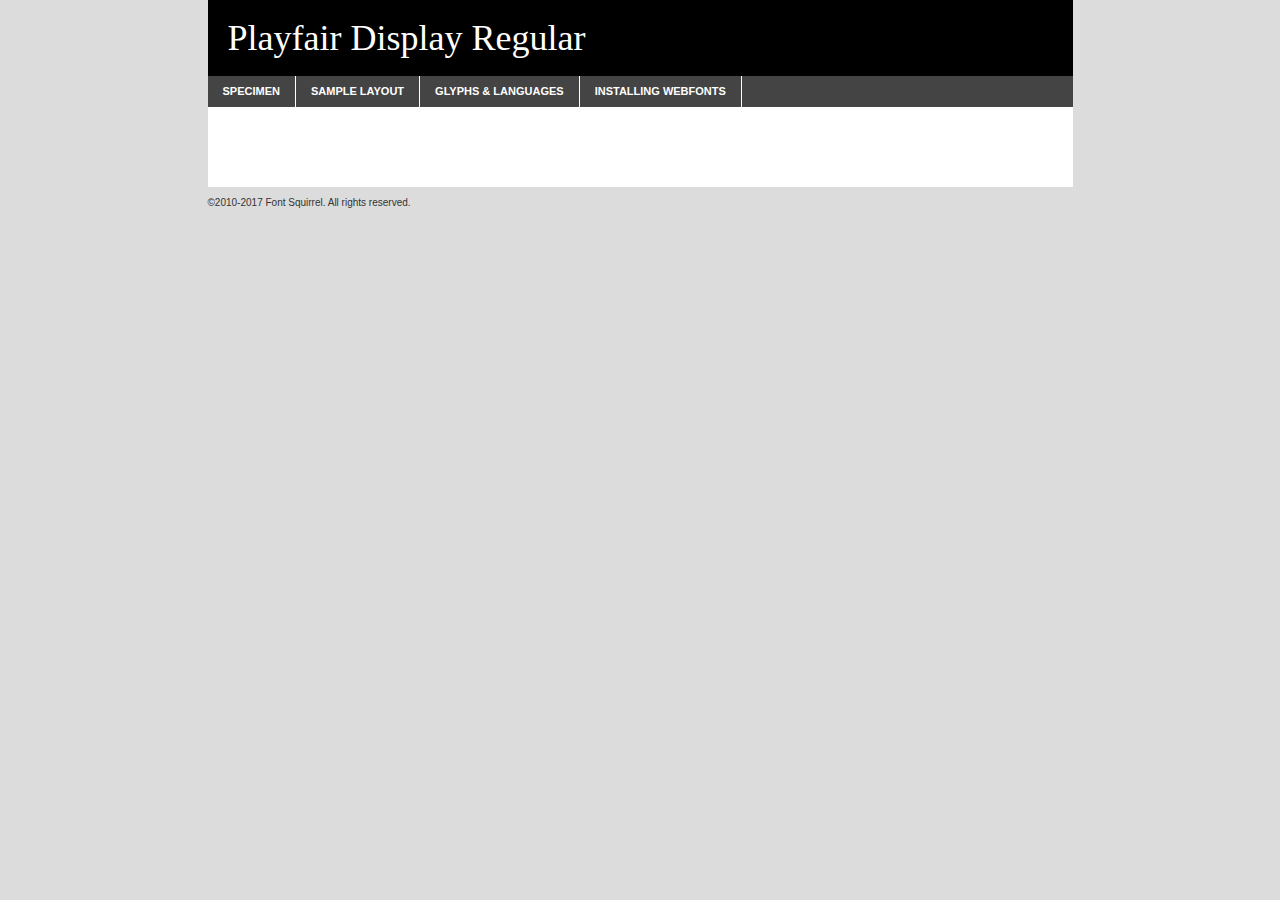
==== fonts/font/playfairdisplay-variablefont_wght-demo.html @ 15bb1b9c "Add custom font" ====
<!DOCTYPE html PUBLIC "-//W3C//DTD XHTML 1.0 Transitional//EN"
        "http://www.w3.org/TR/xhtml1/DTD/xhtml1-transitional.dtd">

<html xmlns="http://www.w3.org/1999/xhtml" xml:lang="en" lang="en">
<head>
    <meta http-equiv="Content-Type" content="text/html; charset=utf-8"/>
    <script src="http://ajax.googleapis.com/ajax/libs/jquery/1.7.2/jquery.min.js" type="text/javascript" charset="utf-8"></script>
    <script type="text/javascript">
		(function($) {
			$.fn.easyTabs = function(option) {
				var param = jQuery.extend({ fadeSpeed: 'fast', defaultContent: 1, activeClass: 'active' }, option);
				$(this).each(function() {
					var thisId = '#' + this.id;
					if ( param.defaultContent == '' )
					{
						param.defaultContent = 1;
					}
					if ( typeof param.defaultContent == 'number' )
					{
						var defaultTab = $(thisId + ' .tabs li:eq(' + (param.defaultContent - 1) + ') a').attr('href').substr(1);
					}
					else
					{
						var defaultTab = param.defaultContent;
					}
					$(thisId + ' .tabs li a').each(function() {
						var tabToHide = $(this).attr('href').substr(1);
						$('#' + tabToHide).addClass('easytabs-tab-content');
					});
					hideAll();
					changeContent(defaultTab);

					function hideAll() {$(thisId + ' .easytabs-tab-content').hide();}

					function changeContent(tabId)
					{
						hideAll();
						$(thisId + ' .tabs li').removeClass(param.activeClass);
						$(thisId + ' .tabs li a[href=#' + tabId + ']').closest('li').addClass(param.activeClass);
						if ( param.fadeSpeed != 'none' )
						{
							$(thisId + ' #' + tabId).fadeIn(param.fadeSpeed);
						}
						else
						{
							$(thisId + ' #' + tabId).show();
						}
					}

					$(thisId + ' .tabs li').click(function() {
						var tabId = $(this).find('a').attr('href').substr(1);
						changeContent(tabId);
						return false;
					});
				});
			}
		})(jQuery);
    </script>
    <link rel="stylesheet" href="specimen_files/specimen_stylesheet.css" type="text/css" charset="utf-8"/>
    <link rel="stylesheet" href="stylesheet.css" type="text/css" charset="utf-8"/>

    <style type="text/css">
        		body {
			font-family: 'playfair_displayregular';
        		}

            </style>

    <title>Playfair Display Regular Specimen</title>


    <script type="text/javascript" charset="utf-8">
		$(document).ready(function() {
			$('#container').easyTabs({ defaultContent: 1 });
		});
    </script>
</head>

<body>
<div id="container">
    <div id="header">
		Playfair Display Regular    </div>
    <ul class="tabs">
        <li><a href="#specimen">Specimen</a></li>
        <li><a href="#layout">Sample Layout</a></li>
		        <li><a href="#glyphs">Glyphs &amp; Languages</a></li>
        <li><a href="#installing">Installing Webfonts</a></li>

    </ul>

    <div id="main_content">


        <div id="specimen">

            <div class="section">
                <div class="grid12 firstcol">
                    <div class="huge">AaBb</div>
                </div>
            </div>

            <div class="section">
                <div class="glyph_range">A&#x200B;B&#x200b;C&#x200b;D&#x200b;E&#x200b;F&#x200b;G&#x200b;H&#x200b;I&#x200b;J&#x200b;K&#x200b;L&#x200b;M&#x200b;N&#x200b;O&#x200b;P&#x200b;Q&#x200b;R&#x200b;S&#x200b;T&#x200b;U&#x200b;V&#x200b;W&#x200b;X&#x200b;Y&#x200b;Z&#x200b;a&#x200b;b&#x200b;c&#x200b;d&#x200b;e&#x200b;f&#x200b;g&#x200b;h&#x200b;i&#x200b;j&#x200b;k&#x200b;l&#x200b;m&#x200b;n&#x200b;o&#x200b;p&#x200b;q&#x200b;r&#x200b;s&#x200b;t&#x200b;u&#x200b;v&#x200b;w&#x200b;x&#x200b;y&#x200b;z&#x200b;1&#x200b;2&#x200b;3&#x200b;4&#x200b;5&#x200b;6&#x200b;7&#x200b;8&#x200b;9&#x200b;0&#x200b;&amp;&#x200b;.&#x200b;,&#x200b;?&#x200b;!&#x200b;&#64;&#x200b;(&#x200b;)&#x200b;#&#x200b;$&#x200b;%&#x200b;*&#x200b;+&#x200b;-&#x200b;=&#x200b;:&#x200b;;</div>
            </div>
            <div class="section">
                <div class="grid12 firstcol">
                    <table class="sample_table">
                        <tr>
                            <td>10</td>
                            <td class="size10">abcdefghijklmnopqrstuvwxyzABCDEFGHIJKLMNOPQRSTUVWXYZ0123456789abcdefghijklmnopqrstuvwxyzABCDEFGHIJKLMNOPQRSTUVWXYZ0123456789abcdefghijklmnopqrstuvwxyzABCDEFGHIJKLMNOPQRSTUVWXYZ</td>
                        </tr>
                        <tr>
                            <td>11</td>
                            <td class="size11">abcdefghijklmnopqrstuvwxyzABCDEFGHIJKLMNOPQRSTUVWXYZ0123456789abcdefghijklmnopqrstuvwxyzABCDEFGHIJKLMNOPQRSTUVWXYZ0123456789abcdefghijklmnopqrstuvwxyzABCDEFGHIJKLMNOPQRSTUVWXYZ</td>
                        </tr>
                        <tr>
                            <td>12</td>
                            <td class="size12">abcdefghijklmnopqrstuvwxyzABCDEFGHIJKLMNOPQRSTUVWXYZ0123456789abcdefghijklmnopqrstuvwxyzABCDEFGHIJKLMNOPQRSTUVWXYZ0123456789abcdefghijklmnopqrstuvwxyzABCDEFGHIJKLMNOPQRSTUVWXYZ</td>
                        </tr>
                        <tr>
                            <td>13</td>
                            <td class="size13">abcdefghijklmnopqrstuvwxyzABCDEFGHIJKLMNOPQRSTUVWXYZ0123456789abcdefghijklmnopqrstuvwxyzABCDEFGHIJKLMNOPQRSTUVWXYZ0123456789abcdefghijklmnopqrstuvwxyzABCDEFGHIJKLMNOPQRSTUVWXYZ</td>
                        </tr>
                        <tr>
                            <td>14</td>
                            <td class="size14">abcdefghijklmnopqrstuvwxyzABCDEFGHIJKLMNOPQRSTUVWXYZ0123456789abcdefghijklmnopqrstuvwxyzABCDEFGHIJKLMNOPQRSTUVWXYZ0123456789abcdefghijklmnopqrstuvwxyzABCDEFGHIJKLMNOPQRSTUVWXYZ</td>
                        </tr>
                        <tr>
                            <td>16</td>
                            <td class="size16">abcdefghijklmnopqrstuvwxyzABCDEFGHIJKLMNOPQRSTUVWXYZ0123456789abcdefghijklmnopqrstuvwxyzABCDEFGHIJKLMNOPQRSTUVWXYZ</td>
                        </tr>
                        <tr>
                            <td>18</td>
                            <td class="size18">abcdefghijklmnopqrstuvwxyzABCDEFGHIJKLMNOPQRSTUVWXYZ0123456789abcdefghijklmnopqrstuvwxyzABCDEFGHIJKLMNOPQRSTUVWXYZ</td>
                        </tr>
                        <tr>
                            <td>20</td>
                            <td class="size20">abcdefghijklmnopqrstuvwxyzABCDEFGHIJKLMNOPQRSTUVWXYZ0123456789abcdefghijklmnopqrstuvwxyzABCDEFGHIJKLMNOPQRSTUVWXYZ</td>
                        </tr>
                        <tr>
                            <td>24</td>
                            <td class="size24">abcdefghijklmnopqrstuvwxyzABCDEFGHIJKLMNOPQRSTUVWXYZ0123456789abcdefghijklmnopqrstuvwxyzABCDEFGHIJKLMNOPQRSTUVWXYZ</td>
                        </tr>
                        <tr>
                            <td>30</td>
                            <td class="size30">abcdefghijklmnopqrstuvwxyzABCDEFGHIJKLMNOPQRSTUVWXYZ0123456789abcdefghijklmnopqrstuvwxyzABCDEFGHIJKLMNOPQRSTUVWXYZ</td>
                        </tr>
                        <tr>
                            <td>36</td>
                            <td class="size36">abcdefghijklmnopqrstuvwxyzABCDEFGHIJKLMNOPQRSTUVWXYZ0123456789abcdefghijklmnopqrstuvwxyzABCDEFGHIJKLMNOPQRSTUVWXYZ</td>
                        </tr>
                        <tr>
                            <td>48</td>
                            <td class="size48">abcdefghijklmnopqrstuvwxyzABCDEFGHIJKLMNOPQRSTUVWXYZ0123456789abcdefghijklmnopqrstuvwxyzABCDEFGHIJKLMNOPQRSTUVWXYZ</td>
                        </tr>
                        <tr>
                            <td>60</td>
                            <td class="size60">abcdefghijklmnopqrstuvwxyzABCDEFGHIJKLMNOPQRSTUVWXYZ0123456789abcdefghijklmnopqrstuvwxyzABCDEFGHIJKLMNOPQRSTUVWXYZ</td>
                        </tr>
                        <tr>
                            <td>72</td>
                            <td class="size72">abcdefghijklmnopqrstuvwxyzABCDEFGHIJKLMNOPQRSTUVWXYZ0123456789abcdefghijklmnopqrstuvwxyzABCDEFGHIJKLMNOPQRSTUVWXYZ</td>
                        </tr>
                        <tr>
                            <td>90</td>
                            <td class="size90">abcdefghijklmnopqrstuvwxyzABCDEFGHIJKLMNOPQRSTUVWXYZ0123456789abcdefghijklmnopqrstuvwxyzABCDEFGHIJKLMNOPQRSTUVWXYZ</td>
                        </tr>
                    </table>

                </div>

            </div>


            <div class="section" id="bodycomparison">


                <div id="xheight">
                    <div class="fontbody">&#x25FC;&#x25FC;&#x25FC;&#x25FC;&#x25FC;&#x25FC;&#x25FC;&#x25FC;&#x25FC;&#x25FC;&#x25FC;&#x25FC;&#x25FC;&#x25FC;&#x25FC;&#x25FC;&#x25FC;&#x25FC;&#x25FC;&#x25FC;&#x25FC;&#x25FC;&#x25FC;&#x25FC;&#x25FC;&#x25FC;&#x25FC;&#x25FC;&#x25FC;&#x25FC;&#x25FC;&#x25FC;&#x25FC;&#x25FC;&#x25FC;&#x25FC;&#x25FC;&#x25FC;&#x25FC;&#x25FC;&#x25FC;&#x25FC;&#x25FC;&#x25FC;&#x25FC;&#x25FC;&#x25FC;&#x25FC;&#x25FC;&#x25FC;&#x25FC;&#x25FC;&#x25FC;&#x25FC;&#x25FC;&#x25FC;&#x25FC;&#x25FC;&#x25FC;&#x25FC;&#x25FC;&#x25FC;&#x25FC;&#x25FC;&#x25FC;&#x25FC;&#x25FC;&#x25FC;&#x25FC;&#x25FC;&#x25FC;&#x25FC;&#x25FC;&#x25FC;&#x25FC;&#x25FC;&#x25FC;&#x25FC;&#x25FC;&#x25FC;&#x25FC;&#x25FC;&#x25FC;&#x25FC;&#x25FC;&#x25FC;&#x25FC;&#x25FC;&#x25FC;&#x25FC;&#x25FC;&#x25FC;&#x25FC;&#x25FC;&#x25FC;&#x25FC;&#x25FC;&#x25FC;&#x25FC;body</div>
                    <div class="arialbody">body</div>
                    <div class="verdanabody">body</div>
                    <div class="georgiabody">body</div>
                </div>
                <div class="fontbody" style="z-index:1">
                    body<span>Playfair Display Regular</span>
                </div>
                <div class="arialbody" style="z-index:1">
                    body<span>Arial</span>
                </div>
                <div class="verdanabody" style="z-index:1">
                    body<span>Verdana</span>
                </div>
                <div class="georgiabody" style="z-index:1">
                    body<span>Georgia</span>
                </div>


            </div>


            <div class="section psample psample_row1" id="">

                <div class="grid2 firstcol">
                    <p class="size10"><span>10.</span>Aenean lacinia bibendum nulla sed consectetur. Fusce dapibus, tellus ac cursus commodo, tortor mauris condimentum nibh, ut fermentum massa justo sit amet risus. Nullam id dolor id nibh ultricies vehicula ut id elit. Cum sociis natoque penatibus et magnis dis parturient montes, nascetur ridiculus mus. Nulla vitae elit libero, a pharetra augue.</p>

                </div>
                <div class="grid3">
                    <p class="size11"><span>11.</span>Aenean lacinia bibendum nulla sed consectetur. Fusce dapibus, tellus ac cursus commodo, tortor mauris condimentum nibh, ut fermentum massa justo sit amet risus. Nullam id dolor id nibh ultricies vehicula ut id elit. Cum sociis natoque penatibus et magnis dis parturient montes, nascetur ridiculus mus. Nulla vitae elit libero, a pharetra augue.</p>

                </div>
                <div class="grid3">
                    <p class="size12"><span>12.</span>Aenean lacinia bibendum nulla sed consectetur. Fusce dapibus, tellus ac cursus commodo, tortor mauris condimentum nibh, ut fermentum massa justo sit amet risus. Nullam id dolor id nibh ultricies vehicula ut id elit. Cum sociis natoque penatibus et magnis dis parturient montes, nascetur ridiculus mus. Nulla vitae elit libero, a pharetra augue.</p>

                </div>
                <div class="grid4">
                    <p class="size13"><span>13.</span>Aenean lacinia bibendum nulla sed consectetur. Fusce dapibus, tellus ac cursus commodo, tortor mauris condimentum nibh, ut fermentum massa justo sit amet risus. Nullam id dolor id nibh ultricies vehicula ut id elit. Cum sociis natoque penatibus et magnis dis parturient montes, nascetur ridiculus mus. Nulla vitae elit libero, a pharetra augue.</p>

                </div>
                <div class="white_blend"></div>

            </div>
            <div class="section psample psample_row2" id="">
                <div class="grid3 firstcol">
                    <p class="size14"><span>14.</span>Aenean lacinia bibendum nulla sed consectetur. Fusce dapibus, tellus ac cursus commodo, tortor mauris condimentum nibh, ut fermentum massa justo sit amet risus. Nullam id dolor id nibh ultricies vehicula ut id elit. Cum sociis natoque penatibus et magnis dis parturient montes, nascetur ridiculus mus. Nulla vitae elit libero, a pharetra augue.</p>

                </div>
                <div class="grid4">
                    <p class="size16"><span>16.</span>Aenean lacinia bibendum nulla sed consectetur. Fusce dapibus, tellus ac cursus commodo, tortor mauris condimentum nibh, ut fermentum massa justo sit amet risus. Nullam id dolor id nibh ultricies vehicula ut id elit. Cum sociis natoque penatibus et magnis dis parturient montes, nascetur ridiculus mus. Nulla vitae elit libero, a pharetra augue.</p>

                </div>
                <div class="grid5">
                    <p class="size18"><span>18.</span>Aenean lacinia bibendum nulla sed consectetur. Fusce dapibus, tellus ac cursus commodo, tortor mauris condimentum nibh, ut fermentum massa justo sit amet risus. Nullam id dolor id nibh ultricies vehicula ut id elit. Cum sociis natoque penatibus et magnis dis parturient montes, nascetur ridiculus mus. Nulla vitae elit libero, a pharetra augue.</p>

                </div>

                <div class="white_blend"></div>

            </div>

            <div class="section psample psample_row3" id="">
                <div class="grid5 firstcol">
                    <p class="size20"><span>20.</span>Aenean lacinia bibendum nulla sed consectetur. Fusce dapibus, tellus ac cursus commodo, tortor mauris condimentum nibh, ut fermentum massa justo sit amet risus. Nullam id dolor id nibh ultricies vehicula ut id elit. Cum sociis natoque penatibus et magnis dis parturient montes, nascetur ridiculus mus. Nulla vitae elit libero, a pharetra augue.</p>
                </div>
                <div class="grid7">
                    <p class="size24"><span>24.</span>Aenean lacinia bibendum nulla sed consectetur. Fusce dapibus, tellus ac cursus commodo, tortor mauris condimentum nibh, ut fermentum massa justo sit amet risus. Nullam id dolor id nibh ultricies vehicula ut id elit. Cum sociis natoque penatibus et magnis dis parturient montes, nascetur ridiculus mus. Nulla vitae elit libero, a pharetra augue.</p>
                </div>

                <div class="white_blend"></div>

            </div>

            <div class="section psample psample_row4" id="">
                <div class="grid12 firstcol">
                    <p class="size30"><span>30.</span>Aenean lacinia bibendum nulla sed consectetur. Fusce dapibus, tellus ac cursus commodo, tortor mauris condimentum nibh, ut fermentum massa justo sit amet risus. Nullam id dolor id nibh ultricies vehicula ut id elit. Cum sociis natoque penatibus et magnis dis parturient montes, nascetur ridiculus mus. Nulla vitae elit libero, a pharetra augue.</p>
                </div>
                <div class="white_blend"></div>

            </div>


            <div class="section psample psample_row1 fullreverse">
                <div class="grid2 firstcol">
                    <p class="size10"><span>10.</span>Aenean lacinia bibendum nulla sed consectetur. Fusce dapibus, tellus ac cursus commodo, tortor mauris condimentum nibh, ut fermentum massa justo sit amet risus. Nullam id dolor id nibh ultricies vehicula ut id elit. Cum sociis natoque penatibus et magnis dis parturient montes, nascetur ridiculus mus. Nulla vitae elit libero, a pharetra augue.</p>

                </div>
                <div class="grid3">
                    <p class="size11"><span>11.</span>Aenean lacinia bibendum nulla sed consectetur. Fusce dapibus, tellus ac cursus commodo, tortor mauris condimentum nibh, ut fermentum massa justo sit amet risus. Nullam id dolor id nibh ultricies vehicula ut id elit. Cum sociis natoque penatibus et magnis dis parturient montes, nascetur ridiculus mus. Nulla vitae elit libero, a pharetra augue.</p>

                </div>
                <div class="grid3">
                    <p class="size12"><span>12.</span>Aenean lacinia bibendum nulla sed consectetur. Fusce dapibus, tellus ac cursus commodo, tortor mauris condimentum nibh, ut fermentum massa justo sit amet risus. Nullam id dolor id nibh ultricies vehicula ut id elit. Cum sociis natoque penatibus et magnis dis parturient montes, nascetur ridiculus mus. Nulla vitae elit libero, a pharetra augue.</p>

                </div>
                <div class="grid4">
                    <p class="size13"><span>13.</span>Aenean lacinia bibendum nulla sed consectetur. Fusce dapibus, tellus ac cursus commodo, tortor mauris condimentum nibh, ut fermentum massa justo sit amet risus. Nullam id dolor id nibh ultricies vehicula ut id elit. Cum sociis natoque penatibus et magnis dis parturient montes, nascetur ridiculus mus. Nulla vitae elit libero, a pharetra augue.</p>

                </div>
                <div class="black_blend"></div>

            </div>

            <div class="section psample psample_row2 fullreverse">
                <div class="grid3 firstcol">
                    <p class="size14"><span>14.</span>Aenean lacinia bibendum nulla sed consectetur. Fusce dapibus, tellus ac cursus commodo, tortor mauris condimentum nibh, ut fermentum massa justo sit amet risus. Nullam id dolor id nibh ultricies vehicula ut id elit. Cum sociis natoque penatibus et magnis dis parturient montes, nascetur ridiculus mus. Nulla vitae elit libero, a pharetra augue.</p>

                </div>
                <div class="grid4">
                    <p class="size16"><span>16.</span>Aenean lacinia bibendum nulla sed consectetur. Fusce dapibus, tellus ac cursus commodo, tortor mauris condimentum nibh, ut fermentum massa justo sit amet risus. Nullam id dolor id nibh ultricies vehicula ut id elit. Cum sociis natoque penatibus et magnis dis parturient montes, nascetur ridiculus mus. Nulla vitae elit libero, a pharetra augue.</p>

                </div>
                <div class="grid5">
                    <p class="size18"><span>18.</span>Aenean lacinia bibendum nulla sed consectetur. Fusce dapibus, tellus ac cursus commodo, tortor mauris condimentum nibh, ut fermentum massa justo sit amet risus. Nullam id dolor id nibh ultricies vehicula ut id elit. Cum sociis natoque penatibus et magnis dis parturient montes, nascetur ridiculus mus. Nulla vitae elit libero, a pharetra augue.</p>

                </div>
                <div class="black_blend"></div>

            </div>

            <div class="section psample fullreverse psample_row3" id="">
                <div class="grid5 firstcol">
                    <p class="size20"><span>20.</span>Aenean lacinia bibendum nulla sed consectetur. Fusce dapibus, tellus ac cursus commodo, tortor mauris condimentum nibh, ut fermentum massa justo sit amet risus. Nullam id dolor id nibh ultricies vehicula ut id elit. Cum sociis natoque penatibus et magnis dis parturient montes, nascetur ridiculus mus. Nulla vitae elit libero, a pharetra augue.</p>
                </div>
                <div class="grid7">
                    <p class="size24"><span>24.</span>Aenean lacinia bibendum nulla sed consectetur. Fusce dapibus, tellus ac cursus commodo, tortor mauris condimentum nibh, ut fermentum massa justo sit amet risus. Nullam id dolor id nibh ultricies vehicula ut id elit. Cum sociis natoque penatibus et magnis dis parturient montes, nascetur ridiculus mus. Nulla vitae elit libero, a pharetra augue.</p>
                </div>

                <div class="black_blend"></div>

            </div>

            <div class="section psample fullreverse psample_row4" id="" style="border-bottom: 20px #000 solid;">
                <div class="grid12 firstcol">
                    <p class="size30"><span>30.</span>Aenean lacinia bibendum nulla sed consectetur. Fusce dapibus, tellus ac cursus commodo, tortor mauris condimentum nibh, ut fermentum massa justo sit amet risus. Nullam id dolor id nibh ultricies vehicula ut id elit. Cum sociis natoque penatibus et magnis dis parturient montes, nascetur ridiculus mus. Nulla vitae elit libero, a pharetra augue.</p>
                </div>
                <div class="black_blend"></div>

            </div>


        </div>

        <div id="layout">

            <div class="section">

                <div class="grid12 firstcol">
                    <h1>Lorem Ipsum Dolor</h1>
                    <h2>Etiam porta sem malesuada magna mollis euismod</h2>

                    <p class="byline">By <a href="#link">Aenean Lacinia</a></p>
                </div>
            </div>
            <div class="section">
                <div class="grid8 firstcol">
                    <p class="large">Donec sed odio dui. Morbi leo risus, porta ac consectetur ac, vestibulum at eros. Fusce dapibus, tellus ac cursus commodo, tortor mauris condimentum nibh, ut fermentum massa justo sit amet risus. </p>


                    <h3>Pellentesque ornare sem</h3>

                    <p>Maecenas sed diam eget risus varius blandit sit amet non magna. Maecenas faucibus mollis interdum. Donec ullamcorper nulla non metus auctor fringilla. Nullam id dolor id nibh ultricies vehicula ut id elit. Nullam id dolor id nibh ultricies vehicula ut id elit. </p>

                    <p>Aenean eu leo quam. Pellentesque ornare sem lacinia quam venenatis vestibulum. Lorem ipsum dolor sit amet, consectetur adipiscing elit. Cum sociis natoque penatibus et magnis dis parturient montes, nascetur ridiculus mus. </p>

                    <p>Nulla vitae elit libero, a pharetra augue. Praesent commodo cursus magna, vel scelerisque nisl consectetur et. Aenean lacinia bibendum nulla sed consectetur. </p>

                    <p>Nullam quis risus eget urna mollis ornare vel eu leo. Nullam quis risus eget urna mollis ornare vel eu leo. Maecenas sed diam eget risus varius blandit sit amet non magna. Donec ullamcorper nulla non metus auctor fringilla. </p>

                    <h3>Cras mattis consectetur</h3>

                    <p>Aenean eu leo quam. Pellentesque ornare sem lacinia quam venenatis vestibulum. Aenean lacinia bibendum nulla sed consectetur. Integer posuere erat a ante venenatis dapibus posuere velit aliquet. Cras mattis consectetur purus sit amet fermentum. </p>

                    <p>Nullam id dolor id nibh ultricies vehicula ut id elit. Nullam quis risus eget urna mollis ornare vel eu leo. Cras mattis consectetur purus sit amet fermentum.</p>
                </div>

                <div class="grid4 sidebar">

                    <div class="box reverse">
                        <p class="last">Nullam quis risus eget urna mollis ornare vel eu leo. Donec ullamcorper nulla non metus auctor fringilla. Cras mattis consectetur purus sit amet fermentum. Sed posuere consectetur est at lobortis. Lorem ipsum dolor sit amet, consectetur adipiscing elit. </p>
                    </div>

                    <p class="caption">Maecenas sed diam eget risus varius.</p>

                    <p>Vestibulum id ligula porta felis euismod semper. Integer posuere erat a ante venenatis dapibus posuere velit aliquet. Vestibulum id ligula porta felis euismod semper. Sed posuere consectetur est at lobortis. Maecenas sed diam eget risus varius blandit sit amet non magna. Fusce dapibus, tellus ac cursus commodo, tortor mauris condimentum nibh, ut fermentum massa justo sit amet risus. </p>


                    <p>Duis mollis, est non commodo luctus, nisi erat porttitor ligula, eget lacinia odio sem nec elit. Aenean lacinia bibendum nulla sed consectetur. Vivamus sagittis lacus vel augue laoreet rutrum faucibus dolor auctor. Aenean lacinia bibendum nulla sed consectetur. Nullam quis risus eget urna mollis ornare vel eu leo. </p>

                    <p>Praesent commodo cursus magna, vel scelerisque nisl consectetur et. Donec ullamcorper nulla non metus auctor fringilla. Maecenas faucibus mollis interdum. Fusce dapibus, tellus ac cursus commodo, tortor mauris condimentum nibh, ut fermentum massa justo sit amet risus. </p>

                </div>
            </div>

        </div>


		

        <div id="glyphs">
            <div class="section">
                <div class="grid12 firstcol">

                    <h1>Language Support</h1>
                    <p>The subset of Playfair Display Regular in this kit supports the following languages:<br/>

						Albanian, Basque, Breton, Chamorro, Danish, Dutch, English, Faroese, Finnish, French, Frisian, Galician, German, Icelandic, Italian, Malagasy, Norwegian, Portuguese, Spanish, Alsatian, Aragonese, Arapaho, Arrernte, Asturian, Aymara, Bislama, Cebuano, Corsican, Fijian, French_creole, Genoese, Gilbertese, Greenlandic, Haitian_creole, Hiligaynon, Hmong, Hopi, Ibanag, Iloko_ilokano, Indonesian, Interglossa_glosa, Interlingua, Irish_gaelic, Jerriais, Lojban, Lombard, Luxembourgeois, Manx, Mohawk, Norfolk_pitcairnese, Occitan, Oromo, Pangasinan, Papiamento, Piedmontese, Potawatomi, Rhaeto-romance, Romansh, Rotokas, Sami_lule, Samoan, Sardinian, Scots_gaelic, Seychelles_creole, Shona, Sicilian, Somali, Southern_ndebele, Swahili, Swati_swazi, Tagalog_filipino_pilipino, Tetum, Tok_pisin, Uyghur_latinized, Volapuk, Walloon, Warlpiri, Xhosa, Yapese, Zulu, Latinbasic, Ubasic, Demo                    </p>
                    <h1>Glyph Chart</h1>
                    <p>The subset of Playfair Display Regular in this kit includes all the glyphs listed below. Unicode entities are included above each glyph to help you insert individual characters into your layout.</p>
                    <div id="glyph_chart">

																																	                                <div><p>&amp;#13;</p>&#13;</div>
																				                                <div><p>&amp;#32;</p>&#32;</div>
																				                                <div><p>&amp;#33;</p>&#33;</div>
																				                                <div><p>&amp;#34;</p>&#34;</div>
																				                                <div><p>&amp;#35;</p>&#35;</div>
																				                                <div><p>&amp;#36;</p>&#36;</div>
																				                                <div><p>&amp;#37;</p>&#37;</div>
																				                                <div><p>&amp;#38;</p>&#38;</div>
																				                                <div><p>&amp;#39;</p>&#39;</div>
																				                                <div><p>&amp;#40;</p>&#40;</div>
																				                                <div><p>&amp;#41;</p>&#41;</div>
																				                                <div><p>&amp;#42;</p>&#42;</div>
																				                                <div><p>&amp;#43;</p>&#43;</div>
																				                                <div><p>&amp;#44;</p>&#44;</div>
																				                                <div><p>&amp;#45;</p>&#45;</div>
																				                                <div><p>&amp;#46;</p>&#46;</div>
																				                                <div><p>&amp;#47;</p>&#47;</div>
																				                                <div><p>&amp;#48;</p>&#48;</div>
																				                                <div><p>&amp;#49;</p>&#49;</div>
																				                                <div><p>&amp;#50;</p>&#50;</div>
																				                                <div><p>&amp;#51;</p>&#51;</div>
																				                                <div><p>&amp;#52;</p>&#52;</div>
																				                                <div><p>&amp;#53;</p>&#53;</div>
																				                                <div><p>&amp;#54;</p>&#54;</div>
																				                                <div><p>&amp;#55;</p>&#55;</div>
																				                                <div><p>&amp;#56;</p>&#56;</div>
																				                                <div><p>&amp;#57;</p>&#57;</div>
																				                                <div><p>&amp;#58;</p>&#58;</div>
																				                                <div><p>&amp;#59;</p>&#59;</div>
																				                                <div><p>&amp;#60;</p>&#60;</div>
																				                                <div><p>&amp;#61;</p>&#61;</div>
																				                                <div><p>&amp;#62;</p>&#62;</div>
																				                                <div><p>&amp;#63;</p>&#63;</div>
																				                                <div><p>&amp;#64;</p>&#64;</div>
																				                                <div><p>&amp;#65;</p>&#65;</div>
																				                                <div><p>&amp;#66;</p>&#66;</div>
																				                                <div><p>&amp;#67;</p>&#67;</div>
																				                                <div><p>&amp;#68;</p>&#68;</div>
																				                                <div><p>&amp;#69;</p>&#69;</div>
																				                                <div><p>&amp;#70;</p>&#70;</div>
																				                                <div><p>&amp;#71;</p>&#71;</div>
																				                                <div><p>&amp;#72;</p>&#72;</div>
																				                                <div><p>&amp;#73;</p>&#73;</div>
																				                                <div><p>&amp;#74;</p>&#74;</div>
																				                                <div><p>&amp;#75;</p>&#75;</div>
																				                                <div><p>&amp;#76;</p>&#76;</div>
																				                                <div><p>&amp;#77;</p>&#77;</div>
																				                                <div><p>&amp;#78;</p>&#78;</div>
																				                                <div><p>&amp;#79;</p>&#79;</div>
																				                                <div><p>&amp;#80;</p>&#80;</div>
																				                                <div><p>&amp;#81;</p>&#81;</div>
																				                                <div><p>&amp;#82;</p>&#82;</div>
																				                                <div><p>&amp;#83;</p>&#83;</div>
																				                                <div><p>&amp;#84;</p>&#84;</div>
																				                                <div><p>&amp;#85;</p>&#85;</div>
																				                                <div><p>&amp;#86;</p>&#86;</div>
																				                                <div><p>&amp;#87;</p>&#87;</div>
																				                                <div><p>&amp;#88;</p>&#88;</div>
																				                                <div><p>&amp;#89;</p>&#89;</div>
																				                                <div><p>&amp;#90;</p>&#90;</div>
																				                                <div><p>&amp;#91;</p>&#91;</div>
																				                                <div><p>&amp;#92;</p>&#92;</div>
																				                                <div><p>&amp;#93;</p>&#93;</div>
																				                                <div><p>&amp;#94;</p>&#94;</div>
																				                                <div><p>&amp;#95;</p>&#95;</div>
																				                                <div><p>&amp;#96;</p>&#96;</div>
																				                                <div><p>&amp;#97;</p>&#97;</div>
																				                                <div><p>&amp;#98;</p>&#98;</div>
																				                                <div><p>&amp;#99;</p>&#99;</div>
																				                                <div><p>&amp;#100;</p>&#100;</div>
																				                                <div><p>&amp;#101;</p>&#101;</div>
																				                                <div><p>&amp;#102;</p>&#102;</div>
																				                                <div><p>&amp;#103;</p>&#103;</div>
																				                                <div><p>&amp;#104;</p>&#104;</div>
																				                                <div><p>&amp;#105;</p>&#105;</div>
																				                                <div><p>&amp;#106;</p>&#106;</div>
																				                                <div><p>&amp;#107;</p>&#107;</div>
																				                                <div><p>&amp;#108;</p>&#108;</div>
																				                                <div><p>&amp;#109;</p>&#109;</div>
																				                                <div><p>&amp;#110;</p>&#110;</div>
																				                                <div><p>&amp;#111;</p>&#111;</div>
																				                                <div><p>&amp;#112;</p>&#112;</div>
																				                                <div><p>&amp;#113;</p>&#113;</div>
																				                                <div><p>&amp;#114;</p>&#114;</div>
																				                                <div><p>&amp;#115;</p>&#115;</div>
																				                                <div><p>&amp;#116;</p>&#116;</div>
																				                                <div><p>&amp;#117;</p>&#117;</div>
																				                                <div><p>&amp;#118;</p>&#118;</div>
																				                                <div><p>&amp;#119;</p>&#119;</div>
																				                                <div><p>&amp;#120;</p>&#120;</div>
																				                                <div><p>&amp;#121;</p>&#121;</div>
																				                                <div><p>&amp;#122;</p>&#122;</div>
																				                                <div><p>&amp;#123;</p>&#123;</div>
																				                                <div><p>&amp;#124;</p>&#124;</div>
																				                                <div><p>&amp;#125;</p>&#125;</div>
																				                                <div><p>&amp;#126;</p>&#126;</div>
																				                                <div><p>&amp;#160;</p>&#160;</div>
																				                                <div><p>&amp;#161;</p>&#161;</div>
																				                                <div><p>&amp;#162;</p>&#162;</div>
																				                                <div><p>&amp;#163;</p>&#163;</div>
																				                                <div><p>&amp;#164;</p>&#164;</div>
																				                                <div><p>&amp;#165;</p>&#165;</div>
																				                                <div><p>&amp;#166;</p>&#166;</div>
																				                                <div><p>&amp;#167;</p>&#167;</div>
																				                                <div><p>&amp;#168;</p>&#168;</div>
																				                                <div><p>&amp;#169;</p>&#169;</div>
																				                                <div><p>&amp;#170;</p>&#170;</div>
																				                                <div><p>&amp;#171;</p>&#171;</div>
																				                                <div><p>&amp;#172;</p>&#172;</div>
																				                                <div><p>&amp;#173;</p>&#173;</div>
																				                                <div><p>&amp;#174;</p>&#174;</div>
																				                                <div><p>&amp;#175;</p>&#175;</div>
																				                                <div><p>&amp;#176;</p>&#176;</div>
																				                                <div><p>&amp;#177;</p>&#177;</div>
																				                                <div><p>&amp;#178;</p>&#178;</div>
																				                                <div><p>&amp;#179;</p>&#179;</div>
																				                                <div><p>&amp;#180;</p>&#180;</div>
																				                                <div><p>&amp;#182;</p>&#182;</div>
																				                                <div><p>&amp;#183;</p>&#183;</div>
																				                                <div><p>&amp;#184;</p>&#184;</div>
																				                                <div><p>&amp;#185;</p>&#185;</div>
																				                                <div><p>&amp;#186;</p>&#186;</div>
																				                                <div><p>&amp;#187;</p>&#187;</div>
																				                                <div><p>&amp;#188;</p>&#188;</div>
																				                                <div><p>&amp;#189;</p>&#189;</div>
																				                                <div><p>&amp;#190;</p>&#190;</div>
																				                                <div><p>&amp;#191;</p>&#191;</div>
																				                                <div><p>&amp;#192;</p>&#192;</div>
																				                                <div><p>&amp;#193;</p>&#193;</div>
																				                                <div><p>&amp;#194;</p>&#194;</div>
																				                                <div><p>&amp;#195;</p>&#195;</div>
																				                                <div><p>&amp;#196;</p>&#196;</div>
																				                                <div><p>&amp;#197;</p>&#197;</div>
																				                                <div><p>&amp;#198;</p>&#198;</div>
																				                                <div><p>&amp;#199;</p>&#199;</div>
																				                                <div><p>&amp;#200;</p>&#200;</div>
																				                                <div><p>&amp;#201;</p>&#201;</div>
																				                                <div><p>&amp;#202;</p>&#202;</div>
																				                                <div><p>&amp;#203;</p>&#203;</div>
																				                                <div><p>&amp;#204;</p>&#204;</div>
																				                                <div><p>&amp;#205;</p>&#205;</div>
																				                                <div><p>&amp;#206;</p>&#206;</div>
																				                                <div><p>&amp;#207;</p>&#207;</div>
																				                                <div><p>&amp;#208;</p>&#208;</div>
																				                                <div><p>&amp;#209;</p>&#209;</div>
																				                                <div><p>&amp;#210;</p>&#210;</div>
																				                                <div><p>&amp;#211;</p>&#211;</div>
																				                                <div><p>&amp;#212;</p>&#212;</div>
																				                                <div><p>&amp;#213;</p>&#213;</div>
																				                                <div><p>&amp;#214;</p>&#214;</div>
																				                                <div><p>&amp;#215;</p>&#215;</div>
																				                                <div><p>&amp;#216;</p>&#216;</div>
																				                                <div><p>&amp;#217;</p>&#217;</div>
																				                                <div><p>&amp;#218;</p>&#218;</div>
																				                                <div><p>&amp;#219;</p>&#219;</div>
																				                                <div><p>&amp;#220;</p>&#220;</div>
																				                                <div><p>&amp;#221;</p>&#221;</div>
																				                                <div><p>&amp;#222;</p>&#222;</div>
																				                                <div><p>&amp;#223;</p>&#223;</div>
																				                                <div><p>&amp;#224;</p>&#224;</div>
																				                                <div><p>&amp;#225;</p>&#225;</div>
																				                                <div><p>&amp;#226;</p>&#226;</div>
																				                                <div><p>&amp;#227;</p>&#227;</div>
																				                                <div><p>&amp;#228;</p>&#228;</div>
																				                                <div><p>&amp;#229;</p>&#229;</div>
																				                                <div><p>&amp;#230;</p>&#230;</div>
																				                                <div><p>&amp;#231;</p>&#231;</div>
																				                                <div><p>&amp;#232;</p>&#232;</div>
																				                                <div><p>&amp;#233;</p>&#233;</div>
																				                                <div><p>&amp;#234;</p>&#234;</div>
																				                                <div><p>&amp;#235;</p>&#235;</div>
																				                                <div><p>&amp;#236;</p>&#236;</div>
																				                                <div><p>&amp;#237;</p>&#237;</div>
																				                                <div><p>&amp;#238;</p>&#238;</div>
																				                                <div><p>&amp;#239;</p>&#239;</div>
																				                                <div><p>&amp;#240;</p>&#240;</div>
																				                                <div><p>&amp;#241;</p>&#241;</div>
																				                                <div><p>&amp;#242;</p>&#242;</div>
																				                                <div><p>&amp;#243;</p>&#243;</div>
																				                                <div><p>&amp;#244;</p>&#244;</div>
																				                                <div><p>&amp;#245;</p>&#245;</div>
																				                                <div><p>&amp;#246;</p>&#246;</div>
																				                                <div><p>&amp;#247;</p>&#247;</div>
																				                                <div><p>&amp;#248;</p>&#248;</div>
																				                                <div><p>&amp;#249;</p>&#249;</div>
																				                                <div><p>&amp;#250;</p>&#250;</div>
																				                                <div><p>&amp;#251;</p>&#251;</div>
																				                                <div><p>&amp;#252;</p>&#252;</div>
																				                                <div><p>&amp;#253;</p>&#253;</div>
																				                                <div><p>&amp;#254;</p>&#254;</div>
																				                                <div><p>&amp;#255;</p>&#255;</div>
																				                                <div><p>&amp;#338;</p>&#338;</div>
																				                                <div><p>&amp;#339;</p>&#339;</div>
																				                                <div><p>&amp;#376;</p>&#376;</div>
																				                                <div><p>&amp;#710;</p>&#710;</div>
																				                                <div><p>&amp;#732;</p>&#732;</div>
																				                                <div><p>&amp;#8192;</p>&#8192;</div>
																				                                <div><p>&amp;#8193;</p>&#8193;</div>
																				                                <div><p>&amp;#8194;</p>&#8194;</div>
																				                                <div><p>&amp;#8195;</p>&#8195;</div>
																				                                <div><p>&amp;#8196;</p>&#8196;</div>
																				                                <div><p>&amp;#8197;</p>&#8197;</div>
																				                                <div><p>&amp;#8198;</p>&#8198;</div>
																				                                <div><p>&amp;#8199;</p>&#8199;</div>
																				                                <div><p>&amp;#8200;</p>&#8200;</div>
																				                                <div><p>&amp;#8201;</p>&#8201;</div>
																				                                <div><p>&amp;#8202;</p>&#8202;</div>
																				                                <div><p>&amp;#8208;</p>&#8208;</div>
																				                                <div><p>&amp;#8209;</p>&#8209;</div>
																				                                <div><p>&amp;#8210;</p>&#8210;</div>
																				                                <div><p>&amp;#8211;</p>&#8211;</div>
																				                                <div><p>&amp;#8212;</p>&#8212;</div>
																				                                <div><p>&amp;#8216;</p>&#8216;</div>
																				                                <div><p>&amp;#8217;</p>&#8217;</div>
																				                                <div><p>&amp;#8218;</p>&#8218;</div>
																				                                <div><p>&amp;#8220;</p>&#8220;</div>
																				                                <div><p>&amp;#8221;</p>&#8221;</div>
																				                                <div><p>&amp;#8222;</p>&#8222;</div>
																				                                <div><p>&amp;#8226;</p>&#8226;</div>
																				                                <div><p>&amp;#8230;</p>&#8230;</div>
																				                                <div><p>&amp;#8239;</p>&#8239;</div>
																				                                <div><p>&amp;#8249;</p>&#8249;</div>
																				                                <div><p>&amp;#8250;</p>&#8250;</div>
																				                                <div><p>&amp;#8287;</p>&#8287;</div>
																				                                <div><p>&amp;#8364;</p>&#8364;</div>
																				                                <div><p>&amp;#8482;</p>&#8482;</div>
																				                                <div><p>&amp;#9724;</p>&#9724;</div>
																				                                <div><p>&amp;#64257;</p>&#64257;</div>
																				                                <div><p>&amp;#64258;</p>&#64258;</div>
																				                                <div><p>&amp;#64259;</p>&#64259;</div>
																				                                <div><p>&amp;#64260;</p>&#64260;</div>
																																																										                    </div>
                </div>


            </div>
        </div>


        <div id="specs">

        </div>

        <div id="installing">
            <div class="section">
                <div class="grid7 firstcol">
                    <h1>Installing Webfonts</h1>

                    <p>Webfonts are supported by all major browser platforms but not all in the same way. There are currently four different font formats that must be included in order to target all browsers. This includes TTF, WOFF, EOT and SVG.</p>

                    <h2>1. Upload your webfonts</h2>
                    <p>You must upload your webfont kit to your website. They should be in or near the same directory as your CSS files.</p>

                    <h2>2. Include the webfont stylesheet</h2>
                    <p>A special CSS @font-face declaration helps the various browsers select the appropriate font it needs without causing you a bunch of headaches. Learn more about this syntax by reading the <a href="https://www.fontspring.com/blog/further-hardening-of-the-bulletproof-syntax">Fontspring blog post</a> about it. The code for it is as follows:</p>


                    <code>
                        @font-face{
                        font-family: 'MyWebFont';
                        src: url('WebFont.eot');
                        src: url('WebFont.eot?#iefix') format('embedded-opentype'),
                        url('WebFont.woff') format('woff'),
                        url('WebFont.ttf') format('truetype'),
                        url('WebFont.svg#webfont') format('svg');
                        }
                    </code>

                    <p>We've already gone ahead and generated the code for you. All you have to do is link to the stylesheet in your HTML, like this:</p>
                    <code>&lt;link rel=&quot;stylesheet&quot; href=&quot;stylesheet.css&quot; type=&quot;text/css&quot; charset=&quot;utf-8&quot; /&gt;</code>

                    <h2>3. Modify your own stylesheet</h2>
                    <p>To take advantage of your new fonts, you must tell your stylesheet to use them. Look at the original @font-face declaration above and find the property called "font-family." The name linked there will be what you use to reference the font. Prepend that webfont name to the font stack in the "font-family" property, inside the selector you want to change. For example:</p>
                    <code>p { font-family: 'WebFont', Arial, sans-serif; }</code>

                    <h2>4. Test</h2>
                    <p>Getting webfonts to work cross-browser <em>can</em> be tricky. Use the information in the sidebar to help you if you find that fonts aren't loading in a particular browser.</p>
                </div>

                <div class="grid5 sidebar">
                    <div class="box">
                        <h2>Troubleshooting<br/>Font-Face Problems</h2>
                        <p>Having trouble getting your webfonts to load in your new website? Here are some tips to sort out what might be the problem.</p>

                        <h3>Fonts not showing in any browser</h3>

                        <p>This sounds like you need to work on the plumbing. You either did not upload the fonts to the correct directory, or you did not link the fonts properly in the CSS. If you've confirmed that all this is correct and you still have a problem, take a look at your .htaccess file and see if requests are getting intercepted.</p>

                        <h3>Fonts not loading in iPhone or iPad</h3>

                        <p>The most common problem here is that you are serving the fonts from an IIS server. IIS refuses to serve files that have unknown MIME types. If that is the case, you must set the MIME type for SVG to "image/svg+xml" in the server settings. Follow these instructions from Microsoft if you need help.</p>

                        <h3>Fonts not loading in Firefox</h3>

                        <p>The primary reason for this failure? You are still using a version Firefox older than 3.5. So upgrade already! If that isn't it, then you are very likely serving fonts from a different domain. Firefox requires that all font assets be served from the same domain. Lastly it is possible that you need to add WOFF to your list of MIME types (if you are serving via IIS.)</p>

                        <h3>Fonts not loading in IE</h3>

                        <p>Are you looking at Internet Explorer on an actual Windows machine or are you cheating by using a service like Adobe BrowserLab? Many of these screenshot services do not render @font-face for IE. Best to test it on a real machine.</p>

                        <h3>Fonts not loading in IE9</h3>

                        <p>IE9, like Firefox, requires that fonts be served from the same domain as the website. Make sure that is the case.</p>
                    </div>
                </div>
            </div>

        </div>

    </div>
    <div id="footer">
        <p>&copy;2010-2017 Font Squirrel. All rights reserved.</p>
    </div>
</div>
</body>
</html>
---- fonts/font/specimen_files/specimen_stylesheet.css ----
@import url('grid_12-825-55-15.css');

/*  
	CSS Reset by Eric Meyer - Released under Public Domain
    http://meyerweb.com/eric/tools/css/reset/
*/
html, body, div, span, applet, object, iframe,
h1, h2, h3, h4, h5, h6, p, blockquote, pre,
a, abbr, acronym, address, big, cite, code,
del, dfn, em, font, img, ins, kbd, q, s, samp,
small, strike, strong, sub, sup, tt, var,
b, u, i, center, dl, dt, dd, ol, ul, li,
fieldset, form, label, legend, table,
caption, tbody, tfoot, thead, tr, th, td {
	margin:         0;
	padding:        0;
	border:         0;
	outline:        0;
	font-size:      100%;
	vertical-align: baseline;
	background:     transparent;
}

body {
	line-height: 1;
}

ol, ul {
	list-style: none;
}

blockquote, q {
	quotes: none;
}

blockquote:before, blockquote:after,
q:before, q:after {
	content: '';
	content: none;
}

:focus {
	outline: 0;
}

ins {
	text-decoration: none;
}

del {
	text-decoration: line-through;
}

table {
	border-collapse: collapse;
	border-spacing:  0;
}


body {
	color:            #000;
	background-color: #dcdcdc;
}

a {
	text-decoration: none;
	color:           #1883ba;
}

h1 {
	font-size:     32px;
	font-weight:   normal;
	font-style:    normal;
	margin-bottom: 18px;
}

h2 {
	font-size: 18px;
}

#container {
	width:  865px;
	margin: 0px auto;
}


#header {
	padding:          20px;
	font-size:        36px;
	background-color: #000;
	color:            #fff;
}

#header span {
	color: #666;
}

#main_content {
	background-color: #fff;
	padding:          60px 20px 20px;
}


#footer p {
	margin:         0;
	padding-top:    10px;
	padding-bottom: 50px;
	color:          #333;
	font:           10px Arial, sans-serif;
}

.tabs {
	width:            100%;
	height:           31px;
	background-color: #444;
}

.tabs li {
	float:            left;
	margin:           0;
	overflow:         hidden;
	background-color: #444;
}

.tabs li a {
	display:         block;
	color:           #fff;
	text-decoration: none;
	font:            bold 11px/11px 'Arial';
	text-transform:  uppercase;
	padding:         10px 15px;
	border-right:    1px solid #fff;
}

.tabs li a:hover {
	background-color: #00b3ff;

}

.tabs li.active a {
	color:            #000;
	background-color: #fff;
}


div.huge {

	font-size:      300px;
	line-height:    1em;
	padding:        0;
	letter-spacing: -.02em;
	overflow:       hidden;
}

div.glyph_range {
	font-size:   72px;
	line-height: 1.1em;
}

.size10 {
	font-size: 10px;
}

.size11 {
	font-size: 11px;
}

.size12 {
	font-size: 12px;
}

.size13 {
	font-size: 13px;
}

.size14 {
	font-size: 14px;
}

.size16 {
	font-size: 16px;
}

.size18 {
	font-size: 18px;
}

.size20 {
	font-size: 20px;
}

.size24 {
	font-size: 24px;
}

.size30 {
	font-size: 30px;
}

.size36 {
	font-size: 36px;
}

.size48 {
	font-size: 48px;
}

.size60 {
	font-size: 60px;
}

.size72 {
	font-size: 72px;
}

.size90 {
	font-size: 90px;
}


.psample_row1 {
	height: 120px;
}

.psample_row1 {
	height: 120px;
}

.psample_row2 {
	height: 160px;
}

.psample_row3 {
	height: 160px;
}

.psample_row4 {
	height: 160px;
}

.psample {
	overflow: hidden;
	position: relative;
}

.psample p {
	line-height: 1.3em;
	display:     block;
	overflow:    hidden;
	margin:      0;
}

.psample span {
	margin-right: .5em;
}

.white_blend {
	width:            100%;
	height:           61px;
	background-image: url([data-uri]);
	position:         absolute;
	bottom:           0;
}

.black_blend {
	width:            100%;
	height:           61px;
	background-image: url([data-uri]);
	position:         absolute;
	bottom:           0;
}

.fullreverse {
	background:    #000 !important;
	color:         #fff !important;
	margin-left:   -20px;
	padding-left:  20px;
	margin-right:  -20px;
	padding-right: 20px;
	padding:       20px;
	margin-bottom: 0;
}


.sample_table td {
	padding-top:    3px;
	padding-bottom: 5px;
	padding-left:   5px;
	vertical-align: middle;
	line-height:    1.2em;
}

.sample_table td:first-child {
	background-color: #eee;
	text-align:       right;
	padding-right:    5px;
	padding-left:     0;
	padding:          5px;
	font:             11px/12px 'Courier New', Courier, mono;
}

code {
	white-space:      pre;
	background-color: #eee;
	display:          block;
	padding:          10px;
	margin-bottom:    18px;
	overflow:         auto;
}


.bottom, .last {
	margin-bottom:  0 !important;
	padding-bottom: 0 !important;
}

.box {
	padding:       18px;
	margin-bottom: 18px;
	background:    #eee;
}

.reverse, .reversed {
	background: #000 !important;
	color:      #fff !important;
	border:     none !important;
}

#bodycomparison {
	position:    relative;
	overflow:    hidden;
	font-size:   72px;
	height:      90px;
	white-space: nowrap;
}

#bodycomparison div {
	font-size:   72px;
	line-height: 90px;
	display:     inline;
	margin:      0 15px 0 0;
	padding:     0;
}

#bodycomparison div span {
	font:     10px Arial;
	position: absolute;
	left:     0;
}

#xheight {
	float:       none;
	position:    absolute;
	color:       #d9f3ff;
	font-size:   72px;
	line-height: 90px;
}

.fontbody {
	position: relative;
}

.arialbody {
	font-family: Arial;
	position:    relative;
}

.verdanabody {
	font-family: Verdana;
	position:    relative;
}

.georgiabody {
	font-family: Georgia;
	position:    relative;
}

/* @group Layout page
 */

#layout h1 {
	font-size:   36px;
	line-height: 42px;
	font-weight: normal;
	font-style:  normal;
}

#layout h2 {
	font-size:   24px;
	line-height: 23px;
	font-weight: normal;
	font-style:  normal;
}

#layout h3 {
	font-size:   22px;
	line-height: 1.4em;
	margin-top:  1em;
	font-weight: normal;
	font-style:  normal;
}


#layout p.byline {
	font-size:     12px;
	margin-top:    18px;
	line-height:   12px;
	margin-bottom: 0;
}

#layout p {
	font-size:     14px;
	line-height:   21px;
	margin-bottom: .5em;
}

#layout p.large {
	font-size:   18px;
	line-height: 26px;
}

#layout .sidebar p {
	font-size:   12px;
	line-height: 1.4em;
}

#layout p.caption {
	font-size:     10px;
	margin-top:    -16px;
	margin-bottom: 18px;
}

/* @end */

/* @group Glyphs */

#glyph_chart div {
	background-color: #d9f3ff;
	color:            black;
	float:            left;
	font-size:        36px;
	height:           1.2em;
	line-height:      1.2em;
	margin-bottom:    1px;
	margin-right:     1px;
	text-align:       center;
	width:            1.2em;
	position:         relative;
	padding:          .6em .2em .2em;
}

#glyph_chart div p {
	position:         absolute;
	left:             0;
	top:              0;
	display:          block;
	text-align:       center;
	font:             bold 9px Arial, sans-serif;
	background-color: #3a768f;
	width:            100%;
	color:            #fff;
	padding:          2px 0;
}


#glyphs h1 {
	font-family: Arial, sans-serif;
}

/* @end */

/* @group Installing */

#installing {
	font: 13px Arial, sans-serif;
}

#installing p,
#glyphs p {
	line-height:   1.2em;
	margin-bottom: 18px;
	font:          13px Arial, sans-serif;
}


#installing h3 {
	font-size:  15px;
	margin-top: 18px;
}

/* @end */

#rendering h1 {
	font-family: Arial, sans-serif;
}

.render_table td {
	font:           11px 'Courier New', Courier, mono;
	vertical-align: middle;
}
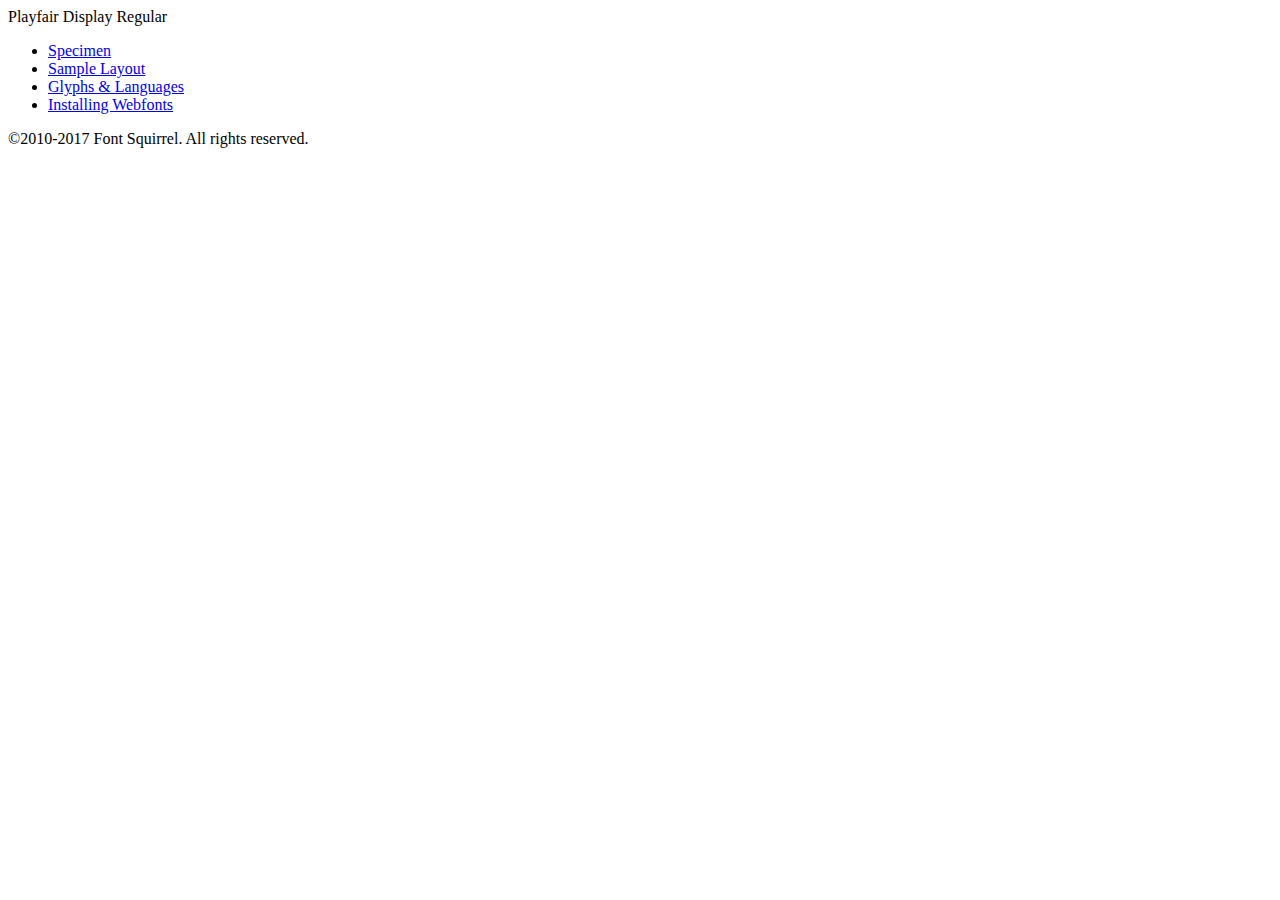
==== commit 9c53af90: "..." ====
--- a/fonts/font/playfairdisplay-variablefont_wght-demo.html
+++ b/fonts/font/playfairdisplay-variablefont_wght-demo.html
@@ -56,9 +56,6 @@
 			}
 		})(jQuery);
     </script>
-    <link rel="stylesheet" href="specimen_files/specimen_stylesheet.css" type="text/css" charset="utf-8"/>
-    <link rel="stylesheet" href="stylesheet.css" type="text/css" charset="utf-8"/>
-
     <style type="text/css">
         		body {
 			font-family: 'playfair_displayregular';
@@ -104,7 +101,8 @@
             </div>
             <div class="section">
                 <div class="grid12 firstcol">
-                    <table class="sample_table">
+                    <table class="sample_table" >
+                        <th></th>
                         <tr>
                             <td>10</td>
                             <td class="size10">abcdefghijklmnopqrstuvwxyzABCDEFGHIJKLMNOPQRSTUVWXYZ0123456789abcdefghijklmnopqrstuvwxyzABCDEFGHIJKLMNOPQRSTUVWXYZ0123456789abcdefghijklmnopqrstuvwxyzABCDEFGHIJKLMNOPQRSTUVWXYZ</td>
